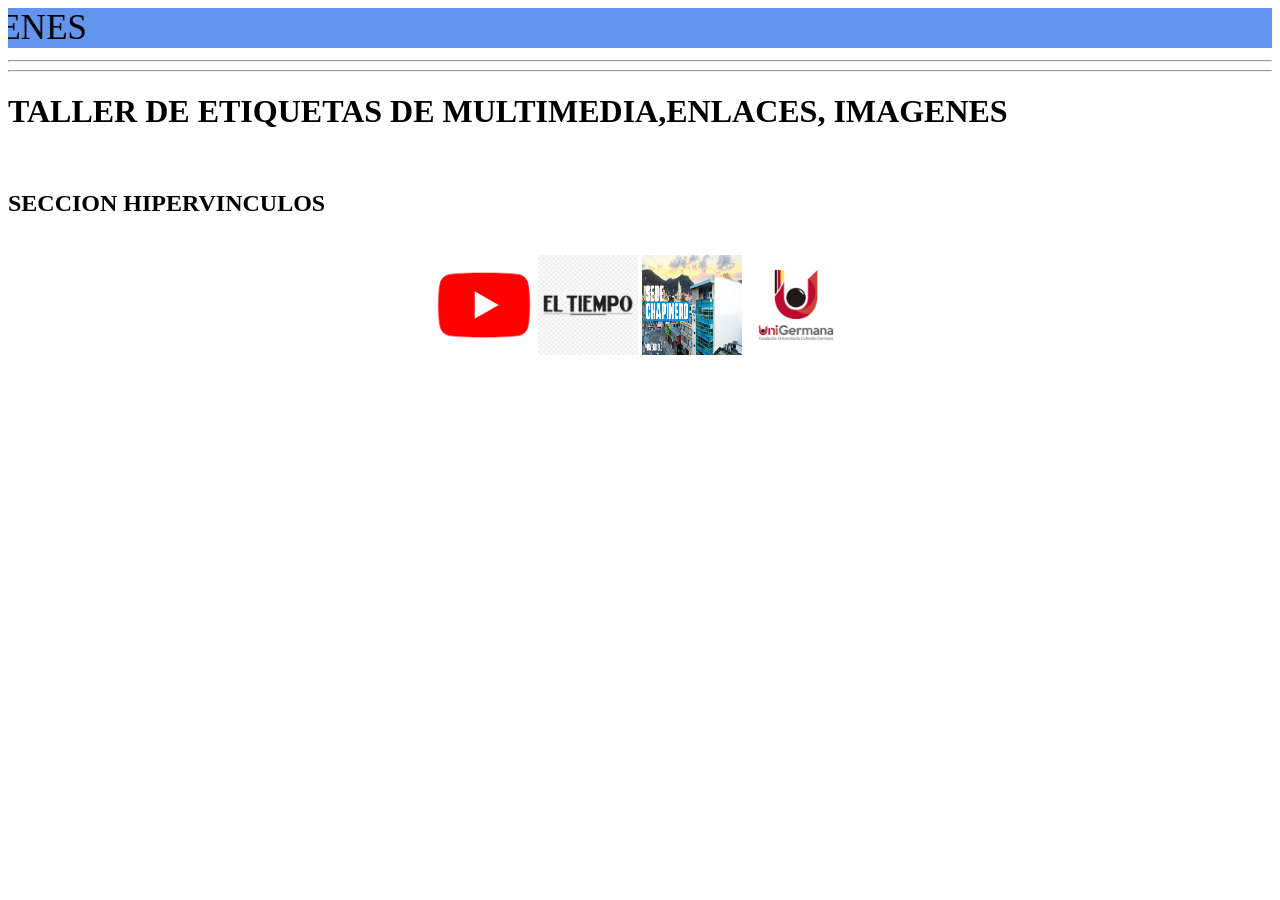
==== SEMANA 3/TALLER ENLACES_IMAGENES SEMANA 3.html @ 883a3e13 "Add files via upload" ====
<!DOCTYPE html>
<html lang="es">
<head>
    <meta charset="UTF-8">
    <meta name="viewport" content="width=device-width, initial-scale=1.0">
    <title>semana 3</title>
</head>
<body>
    <marquee behavior="continue" direction="right" style="font-size: 35px;background-color: cornflowerblue;">TALLER WEB: HIPERVINCULOS Y VIDEO E IMAGENES</marquee>
<hr>
<hr>
<h1>TALLER DE ETIQUETAS DE MULTIMEDIA,ENLACES, IMAGENES</h1>
<!-- SECCION HIPERVINCULOS -->
<br>
<h2>SECCION HIPERVINCULOS</h2>
<br>
<center>
<a href="http://www.youtube.com" src="./img/youtube.png"><img src="./img/youtube.png" alt="" width="100" height="100"></a>
<a href="http://eltiempo.com" src="./img/el-tiempo-logo-.png"><img src="./img/el-tiempo-logo-.png" alt="" width="100" height="100"></a>
<a href="http://www.incap.edu.co" src="./img/incap se invencible2.jpg"><img src="./img/incap se invencible2.jpg" alt="" width="100" height="100"></a>
<a href="http://www.unigermana.edu.co" src="./img/Logo-UniGermana.png"><img src="./img/Logo-UniGermana.png" alt="" width="100" height="100"></a>


</center>
    
</body>
</html>
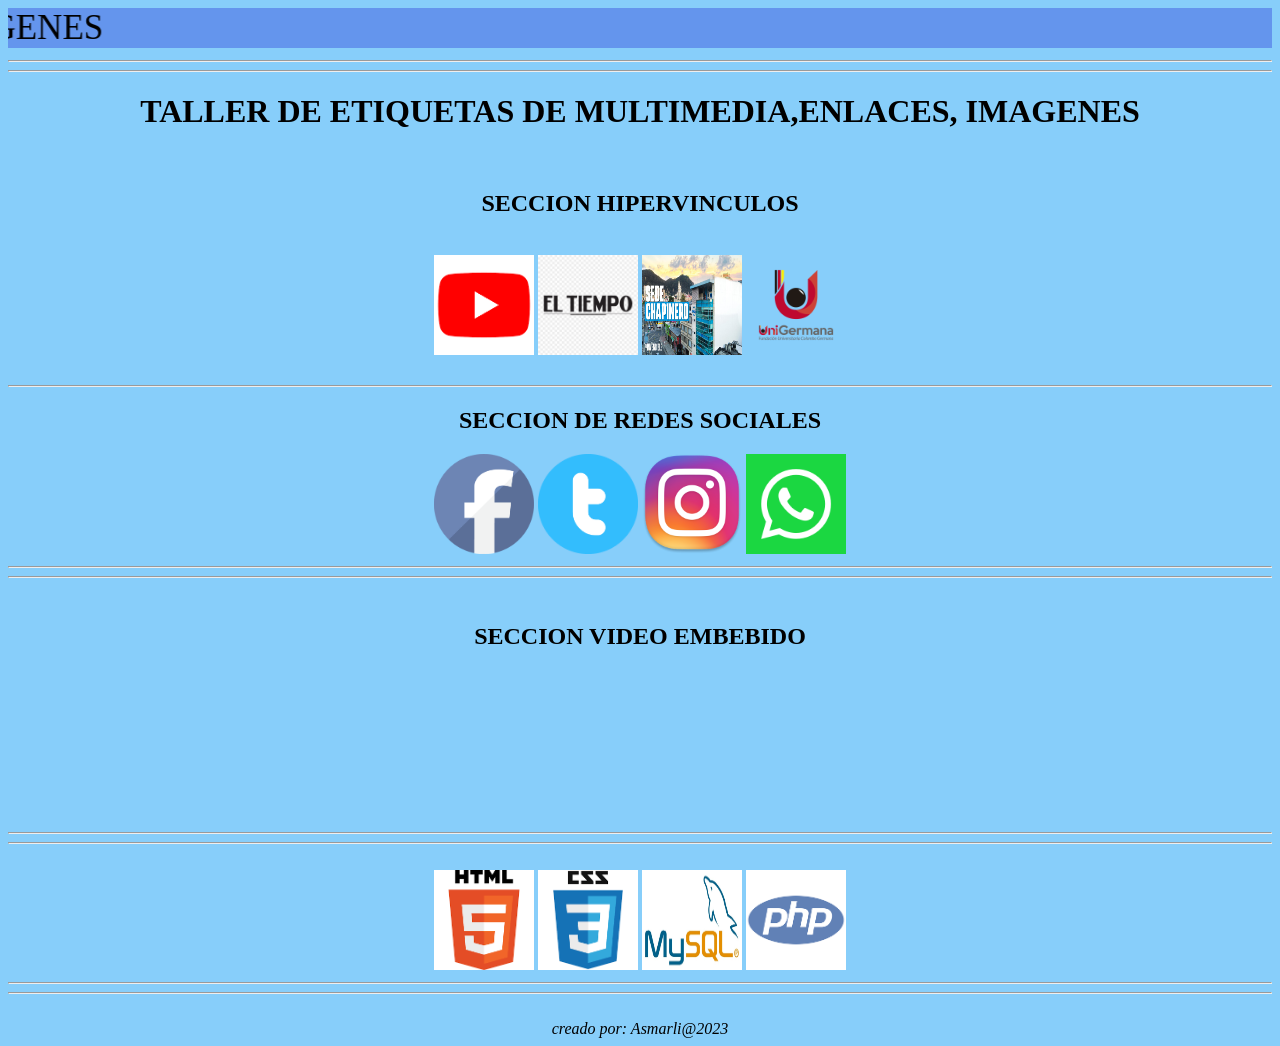
==== commit b34b517a: "Add files via upload" ====
--- a/SEMANA 3/TALLER ENLACES_IMAGENES SEMANA 3.html
+++ b/SEMANA 3/TALLER ENLACES_IMAGENES SEMANA 3.html
@@ -5,7 +5,8 @@
     <meta name="viewport" content="width=device-width, initial-scale=1.0">
     <title>semana 3</title>
 </head>
-<body>
+<body style="background-color: lightskyblue;">
+    <center>
     <marquee behavior="continue" direction="right" style="font-size: 35px;background-color: cornflowerblue;">TALLER WEB: HIPERVINCULOS Y VIDEO E IMAGENES</marquee>
 <hr>
 <hr>
@@ -14,11 +15,38 @@
 <br>
 <h2>SECCION HIPERVINCULOS</h2>
 <br>
-<center>
-<a href="http://www.youtube.com" src="./img/youtube.png"><img src="./img/youtube.png" alt="" width="100" height="100"></a>
-<a href="http://eltiempo.com" src="./img/el-tiempo-logo-.png"><img src="./img/el-tiempo-logo-.png" alt="" width="100" height="100"></a>
-<a href="http://www.incap.edu.co" src="./img/incap se invencible2.jpg"><img src="./img/incap se invencible2.jpg" alt="" width="100" height="100"></a>
-<a href="http://www.unigermana.edu.co" src="./img/Logo-UniGermana.png"><img src="./img/Logo-UniGermana.png" alt="" width="100" height="100"></a>
+    
+        <a href="http://www.youtube.com" src="./img/youtube.png"><img class="enlace responsive"src="./img/youtube.png" alt="" width="100" height="100"></a>
+        <a href="http://eltiempo.com" src="./img/el-tiempo-logo-.png"><img class="enlace responsive" src="./img/el-tiempo-logo-.png" alt="" width="100" height="100"></a>
+        <a href="http://www.incap.edu.co" src="./img/incap se invencible2.jpg"><img class="enlace responsive"src="./img/incap se invencible2.jpg" alt="" width="100" height="100"></a>
+        <a href="http://www.unigermana.edu.co" src="./img/Logo-UniGermana.png"><img class="enlace responsive"src="./img/Logo-UniGermana.png" alt="" width="100" height="100"></a>
+        <br><br>
+        <hr>
+        <!-- SECCION REDES SOCIALES -->
+        <h2>SECCION DE REDES SOCIALES</h2>
+        <img src="./img/face.png" alt="" width="100" height="100" class="enlace responsive">
+        <img src="./img/twitter.png" alt="" width="100" height="100" class="enlace responsive">
+        <img src="./img/instagram.png" alt="" width="100" height="100" class="enlace responsive">
+        <img src="./img/whatsapp.png" alt=""width="100" height="100" class="enlace responsive">
+        <hr>
+        <hr>
+        <br>
+        <!-- SECCION VIDEO ENBEBIDO -->
+        <h2>SECCION VIDEO EMBEBIDO</h2>
+        <iframe class="enlace responsive" width="auto" height="auto" src="https://www.youtube.com/embed/MJkdaVFHrto" title="YouTube video player" frameborder="0" allow="accelerometer; autoplay; clipboard-write; encrypted-media; gyroscope; picture-in-picture; web-share" allowfullscreen></iframe>
+        <hr>
+        <hr>
+        <br>
+        <!-- seccion programas desarrollo web -->
+        <img src="./img/HTML5.png" alt=""width="100" height="100" class="enlace responsive">
+        <img src="./img/css3.png" alt="" width="100" height="100" class="enlace responsive">
+        <img src="./img/mysql-logo2.jpg" alt="" width="100" height="100" class="enlace responsive">
+        <img src="./img/php.png" alt="" width="100" height="100" class="enlace responsive">
+        <hr>
+        <hr>
+        <br>
+        <!-- seccion pie de pagina -->
+        <cite>creado por: Asmarli@2023</cite>
 
 
 </center>
